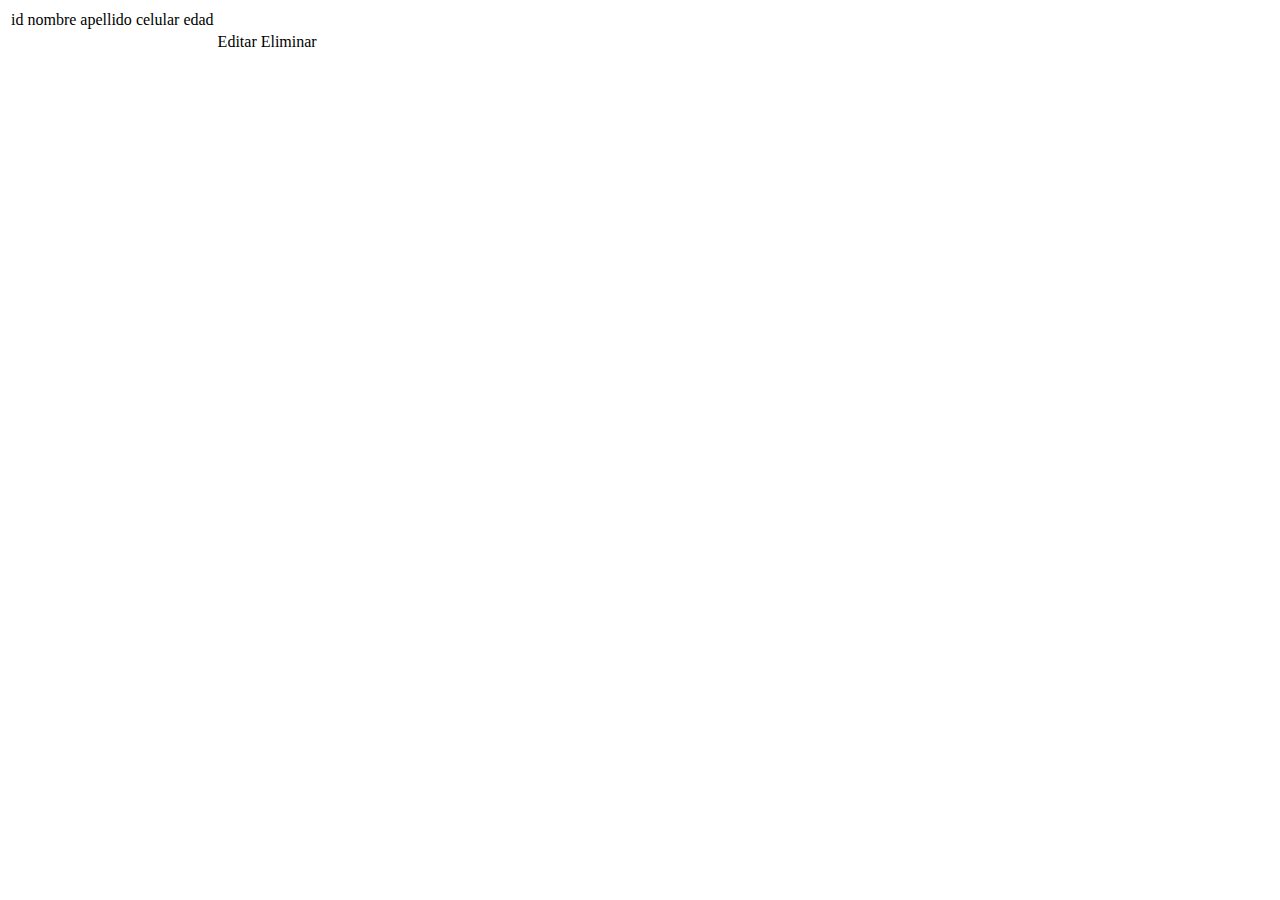
==== src/main/resources/templates/listar.html @ b32954fe "Realizacion de operaciones crud con Jpa service" ====
<!DOCTYPE html>
<html lang="en">
<head>
    <meta charset="UTF-8">
    <meta http-equiv="X-UA-Compatible" content="IE=edge">
    <meta name="viewport" content="width=device-width, initial-scale=1.0">
    <title>Document</title>
</head>
<body>
    <table>
        <thead>
            <td>id</td>
            <td>nombre</td>
            <td>apellido</td>
            <td>celular</td>
            <td>edad</td>
        </thead>
        <tbody>
            <tr th:each="usuario: ${usuarios}">
                <td th:text="${usuario.id}"></td>
                <td th:text="${usuario.nombre}"></td>
                <td th:text="${usuario.apellido}"></td>
                <td th:text="${usuario.celular}"></td>
                <td th:text="${usuario.edad}"></td>
                <td><a th:href="@{/usuario/editar/} + ${usuario.id}">Editar</a></td>
                <td><a th:href="@{/usuario/eliminar/} + ${usuario.id}" onclick= "return confirm('Esta seguro que desea eliminar el registro?')">Eliminar</a></td>
            </tr>
        </tbody>
    </table>
</body>
</html>
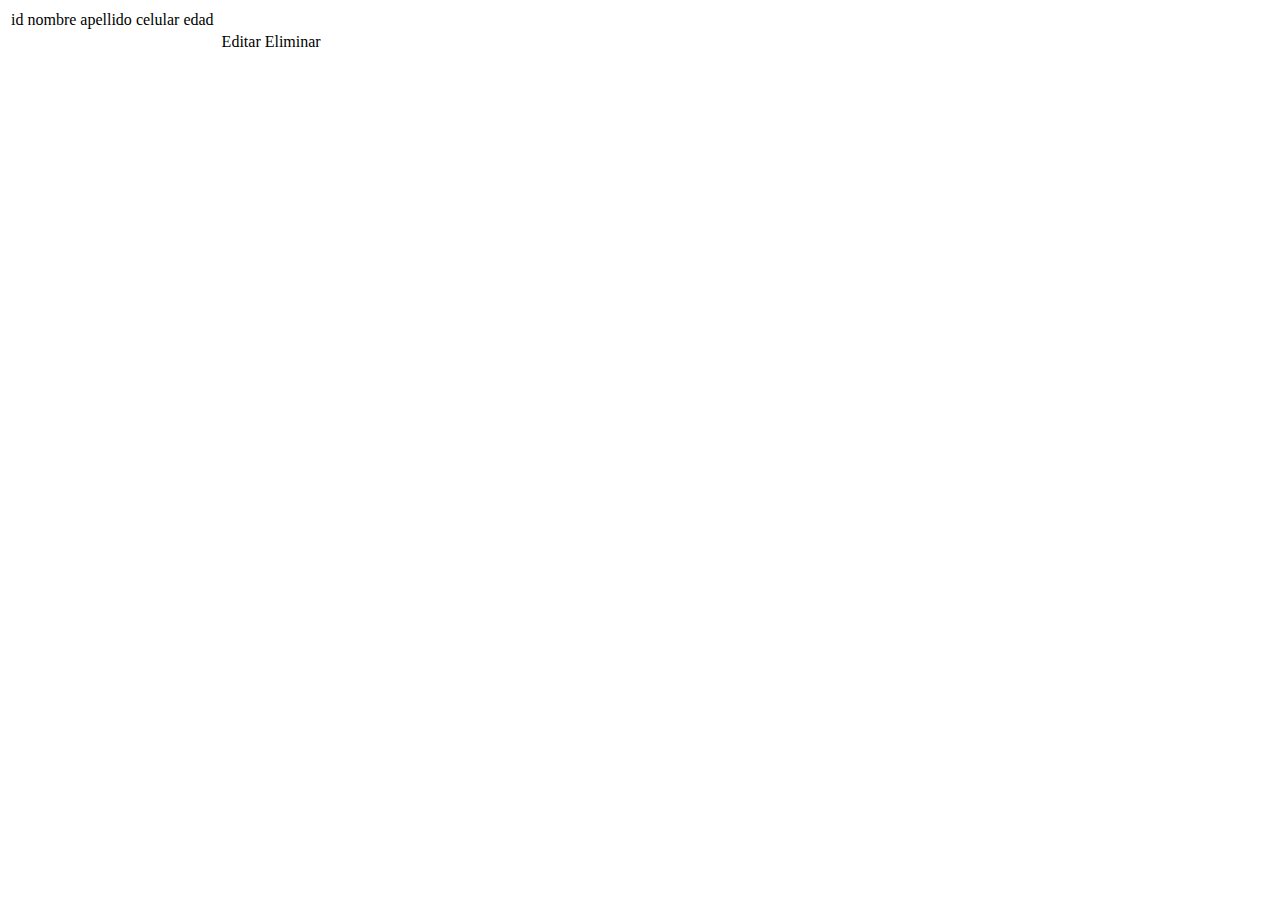
==== commit d74ef5ca: "Realizacion del mapeo de relaciones entre tablas" ====
--- a/src/main/resources/templates/listar.html
+++ b/src/main/resources/templates/listar.html
@@ -22,6 +22,7 @@
                 <td th:text="${usuario.apellido}"></td>
                 <td th:text="${usuario.celular}"></td>
                 <td th:text="${usuario.edad}"></td>
+                <td th:text="${usuario.rol.nombre}"></td>
                 <td><a th:href="@{/usuario/editar/} + ${usuario.id}">Editar</a></td>
                 <td><a th:href="@{/usuario/eliminar/} + ${usuario.id}" onclick= "return confirm('Esta seguro que desea eliminar el registro?')">Eliminar</a></td>
             </tr>
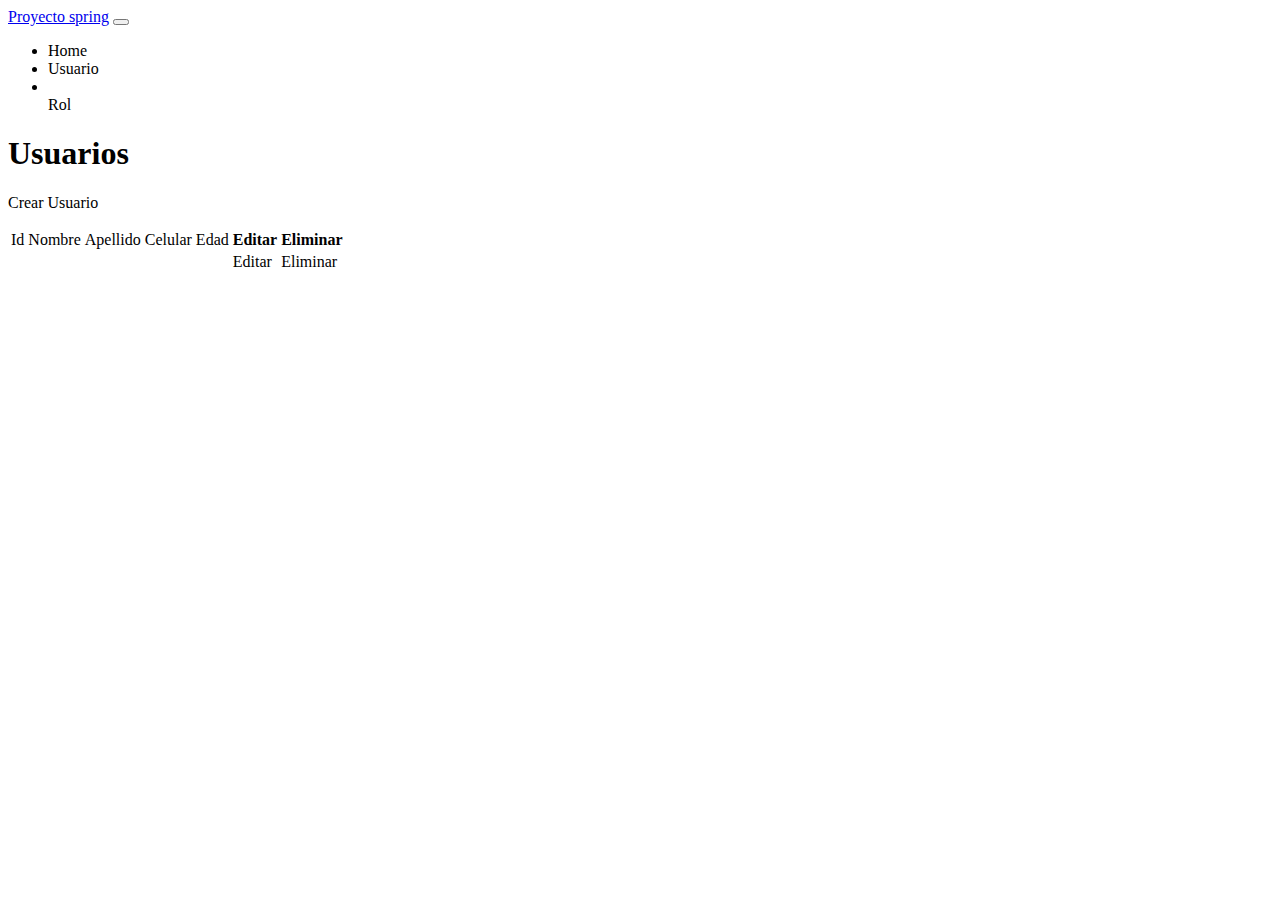
==== commit 417e108e: "Se realizo el mapeo entre 2 tablas de usuario y rol, se utilizo el modulo de spring data Jpa para re" ====
--- a/src/main/resources/templates/listar.html
+++ b/src/main/resources/templates/listar.html
@@ -4,16 +4,48 @@
     <meta charset="UTF-8">
     <meta http-equiv="X-UA-Compatible" content="IE=edge">
     <meta name="viewport" content="width=device-width, initial-scale=1.0">
+    <link rel="stylesheet" href="https://cdn.jsdelivr.net/npm/bootstrap@4.6.2/dist/css/bootstrap.min.css" integrity="sha384-xOolHFLEh07PJGoPkLv1IbcEPTNtaed2xpHsD9ESMhqIYd0nLMwNLD69Npy4HI+N" crossorigin="anonymous">
+    <link href="https://cdn.jsdelivr.net/npm/bootstrap@5.0.2/dist/css/bootstrap.min.css" rel="stylesheet" integrity="sha384-EVSTQN3/azprG1Anm3QDgpJLIm9Nao0Yz1ztcQTwFspd3yD65VohhpuuCOmLASjC" crossorigin="anonymous">
+    <script src="https://cdn.jsdelivr.net/npm/bootstrap@5.0.2/dist/js/bootstrap.bundle.min.js" integrity="sha384-MrcW6ZMFYlzcLA8Nl+NtUVF0sA7MsXsP1UyJoMp4YLEuNSfAP+JcXn/tWtIaxVXM" crossorigin="anonymous"></script>
+    <script src="https://cdn.jsdelivr.net/npm/@popperjs/core@2.9.2/dist/umd/popper.min.js" integrity="sha384-IQsoLXl5PILFhosVNubq5LC7Qb9DXgDA9i+tQ8Zj3iwWAwPtgFTxbJ8NT4GN1R8p" crossorigin="anonymous"></script>
+    <script src="https://cdn.jsdelivr.net/npm/bootstrap@5.0.2/dist/js/bootstrap.min.js" integrity="sha384-cVKIPhGWiC2Al4u+LWgxfKTRIcfu0JTxR+EQDz/bgldoEyl4H0zUF0QKbrJ0EcQF" crossorigin="anonymous"></script>
+    <link rel="stylesheet" href="../static/styles.css">
     <title>Document</title>
 </head>
 <body>
-    <table>
+    <nav class="navbar navbar-expand-lg navbar-dark bg-dark">
+        <div class="container-fluid">
+            <a class="navbar-brand" href="#">Proyecto spring</a>
+            <button class="navbar-toggler" type="button" data-bs-toggle="collapse" data-bs-target="#navbarSupportedContent"
+                aria-controls="navbarSupportedContent" aria-expanded="false" aria-label="Toggle navigation">
+                <span class="navbar-toggler-icon"></span>
+            </button>
+            <div class="collapse navbar-collapse" id="navbarSupportedContent">
+                <ul class="navbar-nav me-auto mb-2 mb-lg-0">
+                    <li class="nav-item">
+                        <a class="nav-link" th:href="@{/}">Home</a>
+                    </li>
+                    <li class="nav-item">
+                        <a class="nav-link" th:href="@{/usuario/listar}">Usuario</a>
+                    </li>
+                    <li></li>
+                    <a class="nav-link" th:href="@{/rol/listar}">Rol</a>
+                    </li>
+            </div>
+        </div>
+    </nav>
+    <div class="container">
+    <h1 class="text-primary border border-primari border-top-0">Usuarios</h1>
+    <p><a th:href="@{/usuario/registrar}" class="btn btn-success btn-xs">Crear Usuario</a></p>
+    <table class="table table-striper">
         <thead>
-            <td>id</td>
-            <td>nombre</td>
-            <td>apellido</td>
-            <td>celular</td>
-            <td>edad</td>
+            <td>Id</td>
+            <td>Nombre</td>
+            <td>Apellido</td>
+            <td>Celular</td>
+            <td>Edad</td>
+            <th>Editar</th>
+            <th>Eliminar</th>
         </thead>
         <tbody>
             <tr th:each="usuario: ${usuarios}">
@@ -22,11 +54,11 @@
                 <td th:text="${usuario.apellido}"></td>
                 <td th:text="${usuario.celular}"></td>
                 <td th:text="${usuario.edad}"></td>
-                <td th:text="${usuario.rol.nombre}"></td>
-                <td><a th:href="@{/usuario/editar/} + ${usuario.id}">Editar</a></td>
-                <td><a th:href="@{/usuario/eliminar/} + ${usuario.id}" onclick= "return confirm('Esta seguro que desea eliminar el registro?')">Eliminar</a></td>
+                <td><a th:href="@{/usuario/editar/} + ${usuario.id}" class="btn btn-primary btn-xs">Editar</a></td>
+                <td><a th:href="@{/usuario/eliminar/} + ${usuario.id}" class="btn btn-danger btn-xs" onclick= "return confirm('Esta seguro que desea eliminar el registro?')">Eliminar</a></td>
             </tr>
         </tbody>
     </table>
+    </div>
 </body>
-</html>+</html>
--- a/src/main/resources/static/styles.css
+++ b/src/main/resources/static/styles.css
@@ -0,0 +1,6 @@
+.container{
+    width: 10rem;
+}
+.bienvenida{
+    margin-top: 100px;
+}